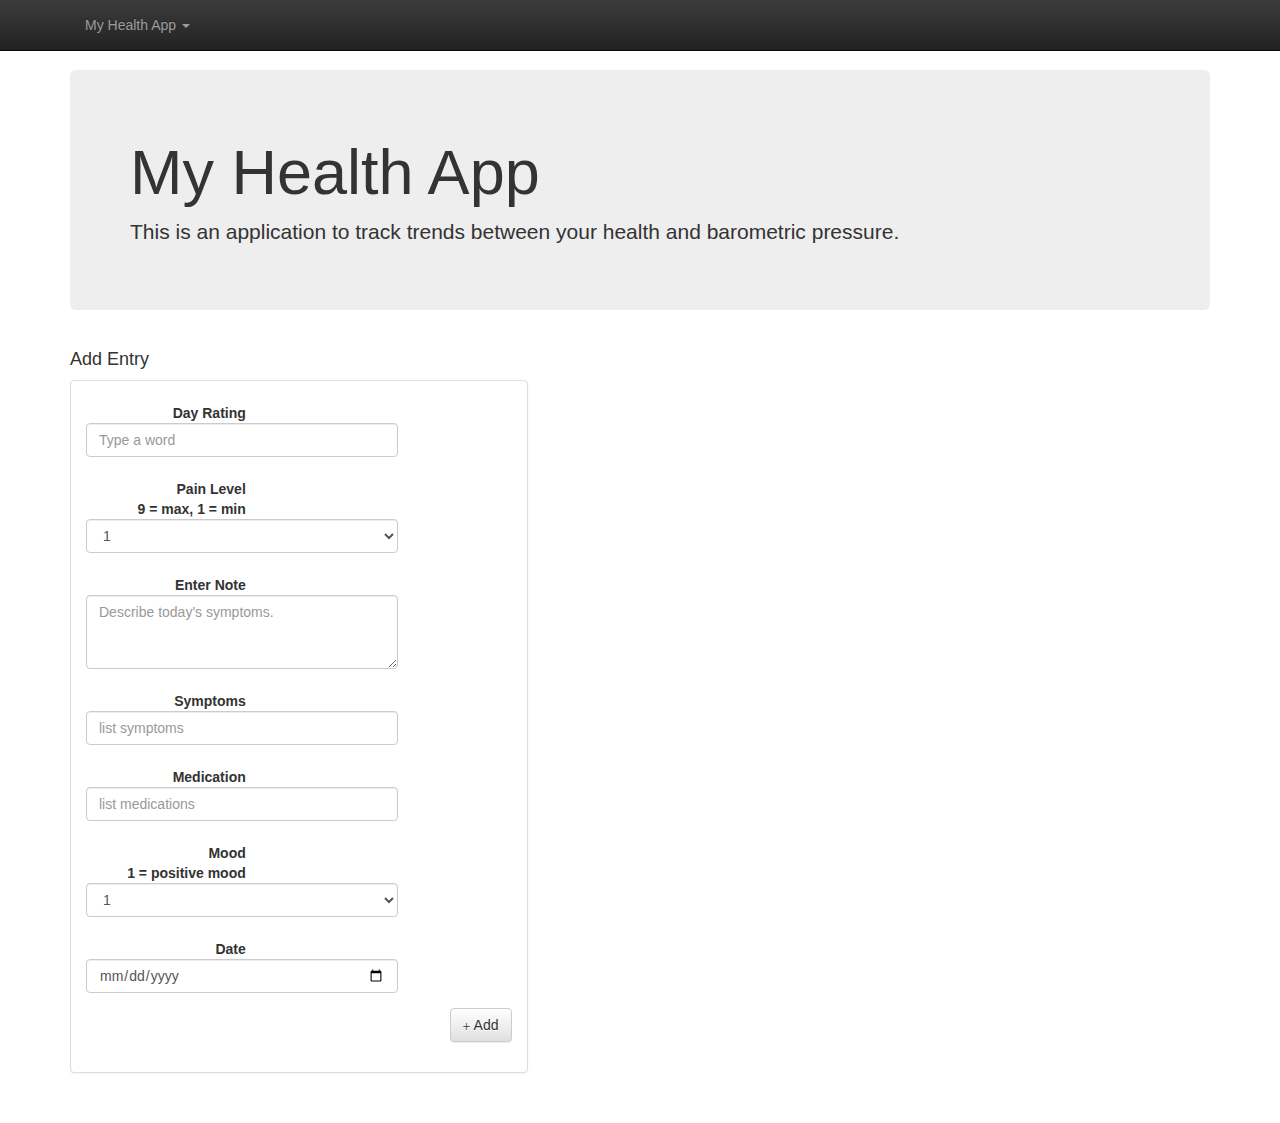
==== entry_form.html @ b705a16b "got Login working.  Connected Register and Login forms hide and show to click function in menu. Crea" ====
<!DOCTYPE html>
<html lang="en">
  <head>
    <meta charset="utf-8">
    <meta http-equiv="X-UA-Compatible" content="IE=edge">
    <meta name="viewport" content="width=device-width, initial-scale=1">
    <!-- The above 3 meta tags *must* come first in the head; any other head content must come *after* these tags -->
    <meta name="description" content="">
    <meta name="author" content="">
    <link rel="icon" href="../../favicon.ico">

    <title>My Health App</title>

    <!-- Bootstrap core CSS -->
    <link href="assets/css/bootstrap.min.css" rel="stylesheet">
    <!-- Bootstrap theme -->
    <link href="assets/css/bootstrap-theme.min.css" rel="stylesheet">
    <!-- Custom styles for this template -->
    <link href="assets/css/theme.css" rel="stylesheet">
    <link href="assets/css/signin.css" rel="stylesheet">
  </head>

  <body role="document">

    <!-- Fixed navbar -->
    <nav class="navbar navbar-inverse navbar-fixed-top">
      <div class="container">
        <div id="navbar" class="navbar-collapse collapse">
          <ul class="nav navbar-nav">
            <li class="dropdown">
              <a href="#" class="dropdown-toggle" data-toggle="dropdown" role="button" aria-haspopup="true" aria-expanded="false">My Health App <span class="caret"></span></a>
              <ul class="dropdown-menu">
                <li class="dropdown-header">Users</li>
                <li><a href="#" id="reg-popup">Register</a></li>
                <li><a href="#" id="log-popup">Login</a></li>
                <li role="separator" class="divider"></li>
                <li class="dropdown-header">Visitors</li>
                <li><a href="#">How the App works</a></li>
                <li><a href="#">About the Creator</a></li>
              </ul>
            </li>
          </ul>
        </div><!--/.nav-collapse -->
      </div>
    </nav>


    <div class="container theme-showcase" role="main">

      <!-- Main jumbotron for Chart -->
      <div class="jumbotron">
        <h1>My Health App</h1>
        <p>This is an application to track trends between your health and barometric pressure.</p>
      </div>

    </div> <!-- /container -->


      <form class="form-signin" id="reg-form">
        <h2 class="form-signin-heading">Please register</h2>
        <label for="inputEmail" class="sr-only">Email address</label>
        <input type="email" id="inputEmail" class="form-control" placeholder="Email address" required autofocus>
        <label for="inputPassword" class="sr-only">Password</label>
        <input type="password" id="inputPassword" class="form-control" placeholder="Password" required>
        <div class="checkbox">
          <label>
            <input type="checkbox" value="remember-me"> Remember me
          </label>
        </div>
        <button class="btn btn-lg btn-primary btn-block" type="button" id="register">Register</button>
      </form>

      <form class="form-signin" id="log-form">
        <h2 class="form-signin-heading">Please sign in</h2>
        <label for="inputEmail" class="sr-only">Email address</label>
        <input type="email" id="loginEmail" class="form-control" placeholder="Email address" required autofocus>
        <label for="inputPassword" class="sr-only">Password</label>
        <input type="password" id="loginPassword" class="form-control" placeholder="Password" required>
        <div class="checkbox">
          <label>
            <input type="checkbox" value="remember-me"> Remember me
          </label>
        </div>
        <button class="btn btn-lg btn-primary btn-block" type="button" id="login">Sign in</button>
      </form>


<div class="container">
  <div class="row">
        <!-- panel preview -->
        <div class="col-sm-5">
            <h4>Add Entry</h4>
            <div class="panel panel-default">
                <div class="panel-body form-horizontal payment-form">
                    <div class="form-group">
                        <label for="day_rating" class="col-sm-5 control-label">Day Rating</label>
                        <div class="col-sm-9">
                            <input type="text" class="form-control" id="rating-input" placeholder="Type a word">
                        </div>
                    </div>
                    <div class="form-group">
                        <label for="pain_rank" class="col-sm-5 control-label">Pain Level<br>9 = max, 1 = min</label>
                        <div class="col-sm-9">
                            <select class="form-control" id="rank-select" placeholder="select pain level">
                                <option>1</option>
                                <option>2</option>
                                <option>3</option>
                                <option>4</option>
                                <option>5</option>
                                <option>6</option>
                                <option>7</option>
                                <option>8</option>
                                <option>9</option>
                            </select>
                        </div>
                    </div>
                    <div class="form-group">
                        <label for="note_entry" class="col-sm-5 control-label">Enter Note</label>
                        <div class="col-sm-9">
                            <textarea rows="3" class="form-control" placeholder="Describe today's symptoms."></textarea>
                        </div>
                    </div>
                    <div class="form-group">
                        <label for="symptoms" class="col-sm-5 control-label">Symptoms</label>
                        <div class="col-sm-9">
                            <input type="text" class="form-control" id="symptoms" placeholder="list symptoms">
                        </div>
                    </div>
                    <div class="form-group">
                        <label for="medication" class="col-sm-5 control-label">Medication</label>
                        <div class="col-sm-9">
                            <input type="text" class="form-control" id="med-input" placeholder="list medications">
                        </div>
                    </div>
                    <div class="form-group">
                        <label for="mood" class="col-sm-5 control-label">Mood<br>1 = positive mood</label>
                        <div class="col-sm-9">
                            <select class="form-control" id="mood-select" placeholder="select mood">
                                <option>1</option>
                                <option>2</option>
                                <option>3</option>
                                <option>4</option>
                                <option>5</option>
                                <option>6</option>
                                <option>7</option>
                                <option>8</option>
                                <option>9</option>
                            </select>
                        </div>
                    </div>
                    <div class="form-group">
                        <label for="date" class="col-sm-5 control-label">Date</label>
                        <div class="col-sm-9">
                            <input type="date" class="form-control" id="date" name="date">
                        </div>
                    </div>
                    <div class="form-group">
                        <div class="col-sm-12 text-right">
                            <button type="button" class="btn btn-default preview-add-button">
                                <span class="glyphicon glyphicon-plus"></span> Add
                            </button>
                        </div>
                    </div>
                </div>
            </div>
        </div> <!-- / panel preview -->
  </div>
</div>

    <!-- Bootstrap core JavaScript
    ================================================== -->
    <!-- Placed at the end of the document so the pages load faster -->
    <script src="https://ajax.googleapis.com/ajax/libs/jquery/1.11.3/jquery.min.js"></script>
    <script src="assets/js/bootstrap.min.js"></script>
    <script src="assets/js/api.js"></script>
    <script src="assets/js/project.js"></script>
    <script src="assets/js/session.js"></script>
    <script src="assets/js/docs.min.js"></script>
    <!-- chart.js library -->
    <script src="assets/js/Chart.js"></script>
    <script src="assets/js/linechart.js"></script>

    <!-- IE10 viewport hack for Surface/desktop Windows 8 bug -->
    <script src="assets/js/ie10-viewport-bug-workaround.js"></script>
  </body>
</html>
---- assets/css/theme.css ----
body {
  padding-top: 70px;
  padding-bottom: 30px;
}

.theme-dropdown .dropdown-menu {
  position: static;
  display: block;
  margin-bottom: 20px;
}

.theme-showcase > p > .btn {
  margin: 5px 0;
}

.theme-showcase .navbar .container {
  width: auto;
}
---- assets/css/signin.css ----
/*body {
  padding-top: 40px;
  padding-bottom: 40px;
  background-color: #eee;
}
*/
.form-signin {
  max-width: 330px;
  padding: 15px;
  margin: 0 auto;
}
.form-signin .form-signin-heading,
.form-signin .checkbox {
  margin-bottom: 10px;
}
.form-signin .checkbox {
  font-weight: normal;
}
.form-signin .form-control {
  position: relative;
  height: auto;
  -webkit-box-sizing: border-box;
     -moz-box-sizing: border-box;
          box-sizing: border-box;
  padding: 10px;
  font-size: 16px;
}
.form-signin .form-control:focus {
  z-index: 2;
}
.form-signin input[type="email"] {
  margin-bottom: -1px;
  border-bottom-right-radius: 0;
  border-bottom-left-radius: 0;
}
.form-signin input[type="password"] {
  margin-bottom: 10px;
  border-top-left-radius: 0;
  border-top-right-radius: 0;
}
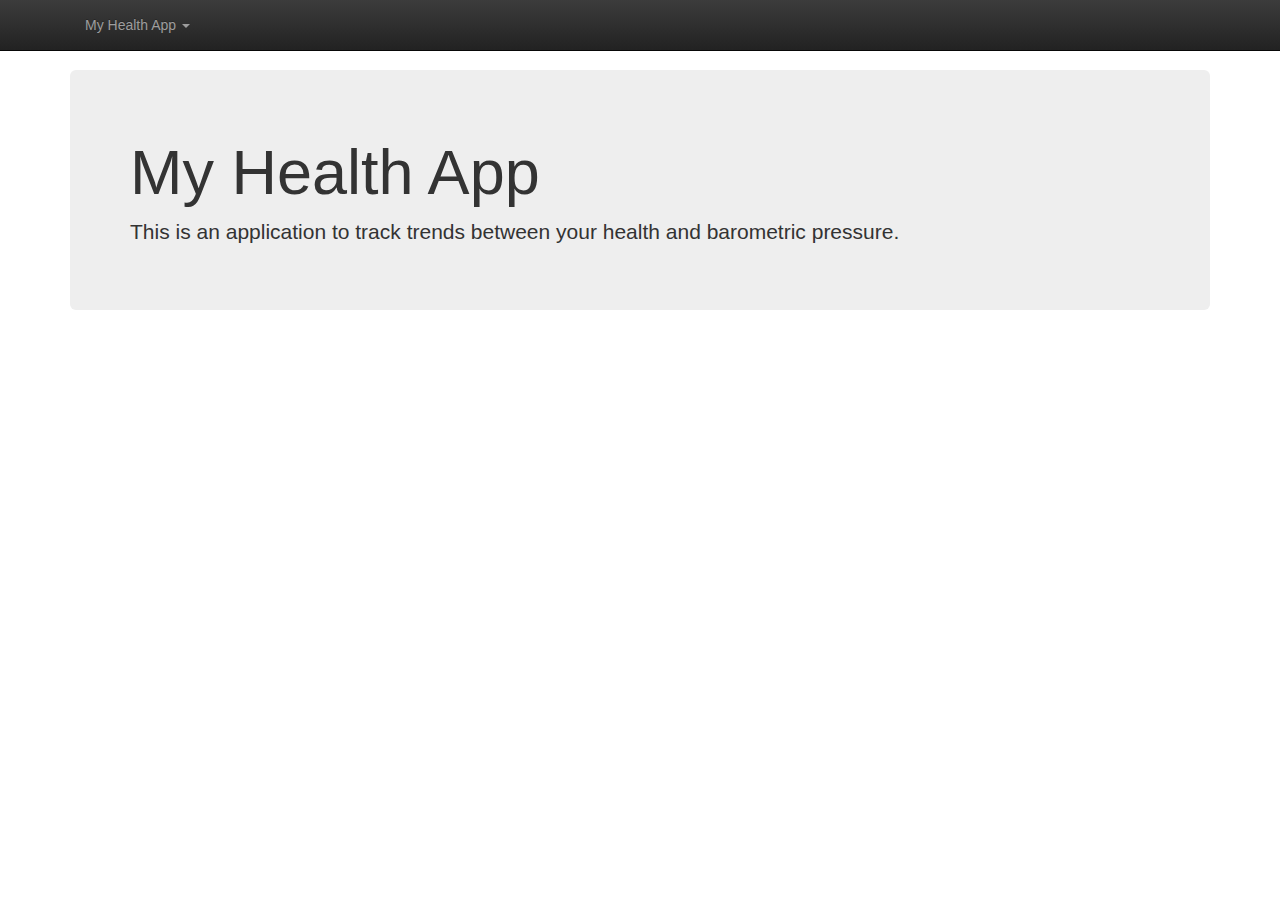
==== commit ed52d72e: "Added form to index.html and created .gitignore" ====
--- a/entry_form.html
+++ b/entry_form.html
@@ -85,87 +85,7 @@
       </form>
 
 
-<div class="container">
-  <div class="row">
-        <!-- panel preview -->
-        <div class="col-sm-5">
-            <h4>Add Entry</h4>
-            <div class="panel panel-default">
-                <div class="panel-body form-horizontal payment-form">
-                    <div class="form-group">
-                        <label for="day_rating" class="col-sm-5 control-label">Day Rating</label>
-                        <div class="col-sm-9">
-                            <input type="text" class="form-control" id="rating-input" placeholder="Type a word">
-                        </div>
-                    </div>
-                    <div class="form-group">
-                        <label for="pain_rank" class="col-sm-5 control-label">Pain Level<br>9 = max, 1 = min</label>
-                        <div class="col-sm-9">
-                            <select class="form-control" id="rank-select" placeholder="select pain level">
-                                <option>1</option>
-                                <option>2</option>
-                                <option>3</option>
-                                <option>4</option>
-                                <option>5</option>
-                                <option>6</option>
-                                <option>7</option>
-                                <option>8</option>
-                                <option>9</option>
-                            </select>
-                        </div>
-                    </div>
-                    <div class="form-group">
-                        <label for="note_entry" class="col-sm-5 control-label">Enter Note</label>
-                        <div class="col-sm-9">
-                            <textarea rows="3" class="form-control" placeholder="Describe today's symptoms."></textarea>
-                        </div>
-                    </div>
-                    <div class="form-group">
-                        <label for="symptoms" class="col-sm-5 control-label">Symptoms</label>
-                        <div class="col-sm-9">
-                            <input type="text" class="form-control" id="symptoms" placeholder="list symptoms">
-                        </div>
-                    </div>
-                    <div class="form-group">
-                        <label for="medication" class="col-sm-5 control-label">Medication</label>
-                        <div class="col-sm-9">
-                            <input type="text" class="form-control" id="med-input" placeholder="list medications">
-                        </div>
-                    </div>
-                    <div class="form-group">
-                        <label for="mood" class="col-sm-5 control-label">Mood<br>1 = positive mood</label>
-                        <div class="col-sm-9">
-                            <select class="form-control" id="mood-select" placeholder="select mood">
-                                <option>1</option>
-                                <option>2</option>
-                                <option>3</option>
-                                <option>4</option>
-                                <option>5</option>
-                                <option>6</option>
-                                <option>7</option>
-                                <option>8</option>
-                                <option>9</option>
-                            </select>
-                        </div>
-                    </div>
-                    <div class="form-group">
-                        <label for="date" class="col-sm-5 control-label">Date</label>
-                        <div class="col-sm-9">
-                            <input type="date" class="form-control" id="date" name="date">
-                        </div>
-                    </div>
-                    <div class="form-group">
-                        <div class="col-sm-12 text-right">
-                            <button type="button" class="btn btn-default preview-add-button">
-                                <span class="glyphicon glyphicon-plus"></span> Add
-                            </button>
-                        </div>
-                    </div>
-                </div>
-            </div>
-        </div> <!-- / panel preview -->
-  </div>
-</div>
+
 
     <!-- Bootstrap core JavaScript
     ================================================== -->
